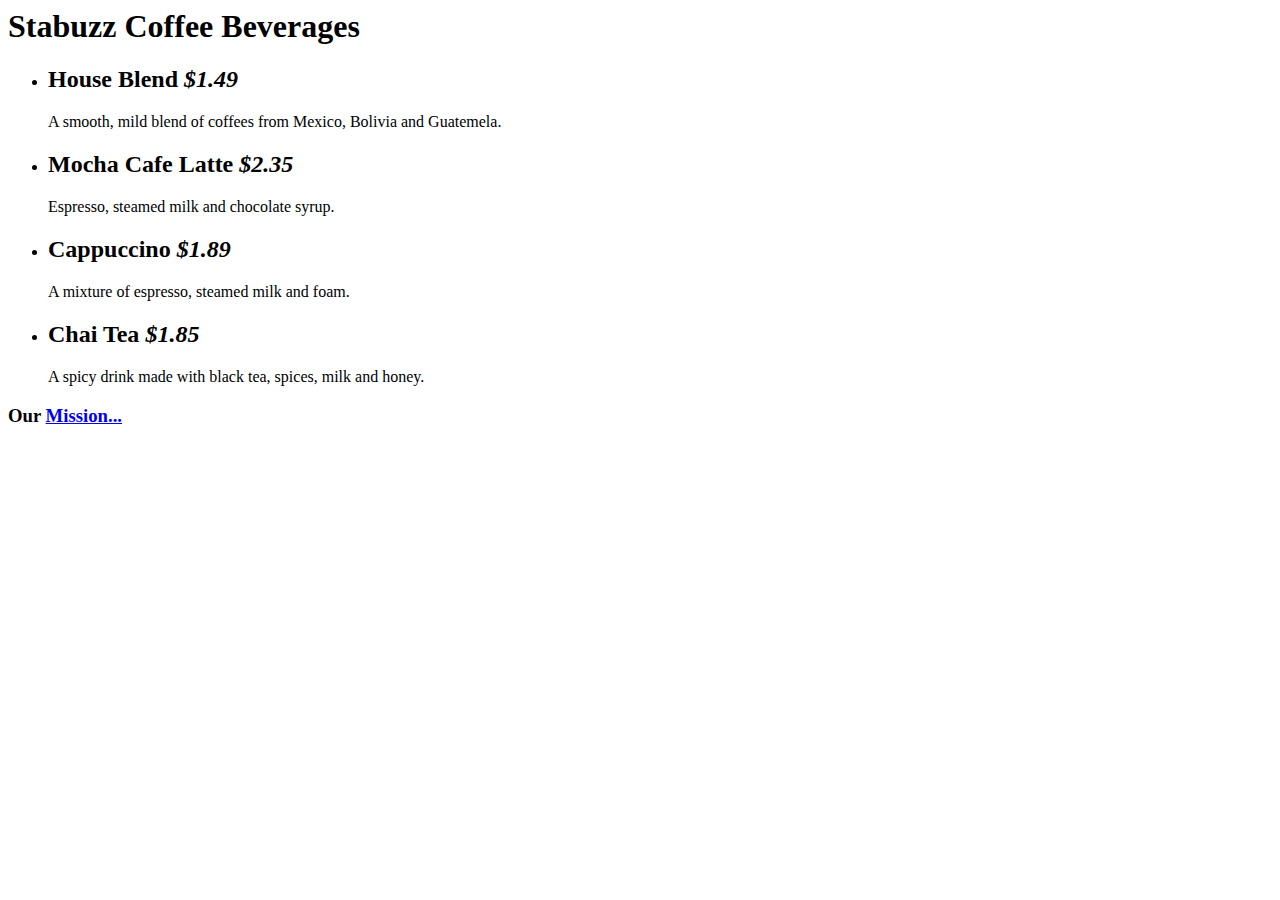
==== index.htm @ 9ad35f00 "change to file" ====
<html>

<head>
    <title>Starbuzz Coffee</title>
</head>

<body>

    <h1>Stabuzz Coffee Beverages</h1>
    <link href="C:\Users\User\OneDrive\Desktop\Programming\headfirst\Starbuzz\index.css" rel="stylesheet" type="text/css">
    <ul>
        <li>
            <h2>House Blend
                <em>$1.49</em></h2>
        </li>
        <p>A smooth, mild blend of coffees from Mexico, Bolivia and Guatemela.</p>

        <li>
            <h2>Mocha Cafe Latte
                <em>$2.35</em></h2>
        </li>
        <p>Espresso, steamed milk and chocolate syrup.</p>

        <li>
            <h2>Cappuccino
                <em>$1.89</em></h2>
        </li>
        <P>A mixture of espresso, steamed milk and foam.</P>

        <li>
            <h2>Chai Tea <em>$1.85</em></h2>
        </li>
        <p>A spicy drink made with black tea, spices, milk and honey.</p>
    </ul>

    <h3>Our
        <a href="C:\Users\User\OneDrive\Desktop\Programming\headfirst\Starbuzz\mission.htm">Mission...</a>
    </h3>
</body>

</html>
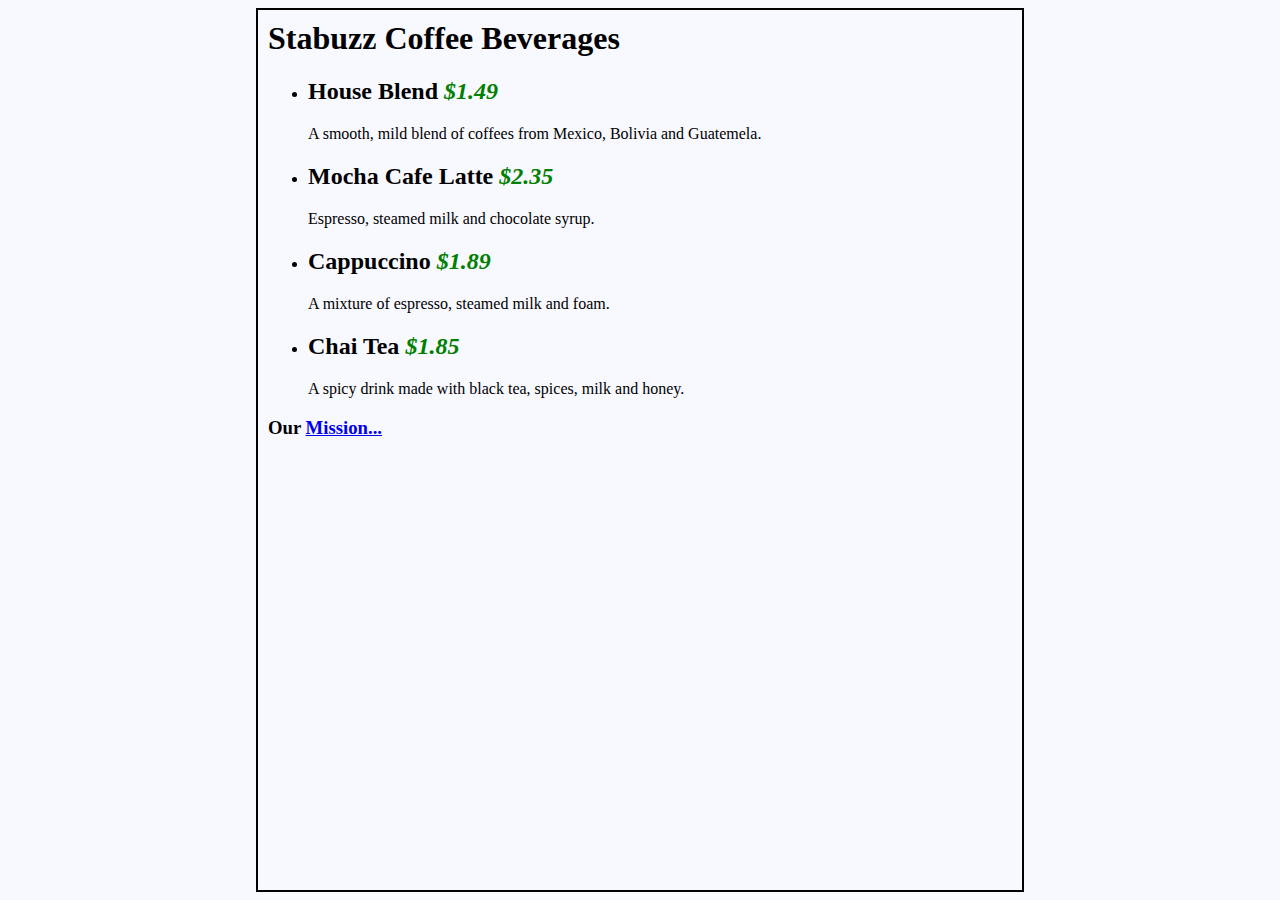
==== commit 0de89615: "first commit" ====
--- a/index.htm
+++ b/index.htm
@@ -7,7 +7,7 @@
 <body>
 
     <h1>Stabuzz Coffee Beverages</h1>
-    <link href="C:\Users\User\OneDrive\Desktop\Programming\headfirst\Starbuzz\index.css" rel="stylesheet" type="text/css">
+    <link href="index.css" rel="stylesheet" type="text/css">
     <ul>
         <li>
             <h2>House Blend
@@ -34,7 +34,7 @@
     </ul>
 
     <h3>Our
-        <a href="C:\Users\User\OneDrive\Desktop\Programming\headfirst\Starbuzz\mission.htm">Mission...</a>
+        <a href="mission.htm">Mission...</a>
     </h3>
 </body>
 
--- a/index.css
+++ b/index.css
@@ -0,0 +1,12 @@
+body {
+    background-color: ghostwhite;
+    margin-left: 20%;
+    margin-right: 20%;
+    border: 2px solid black;
+    padding: 10px 10px 10px 10px;
+    font-family: Georgia, 'Times New Roman', Times, serif;
+}
+
+em {
+    color: green
+}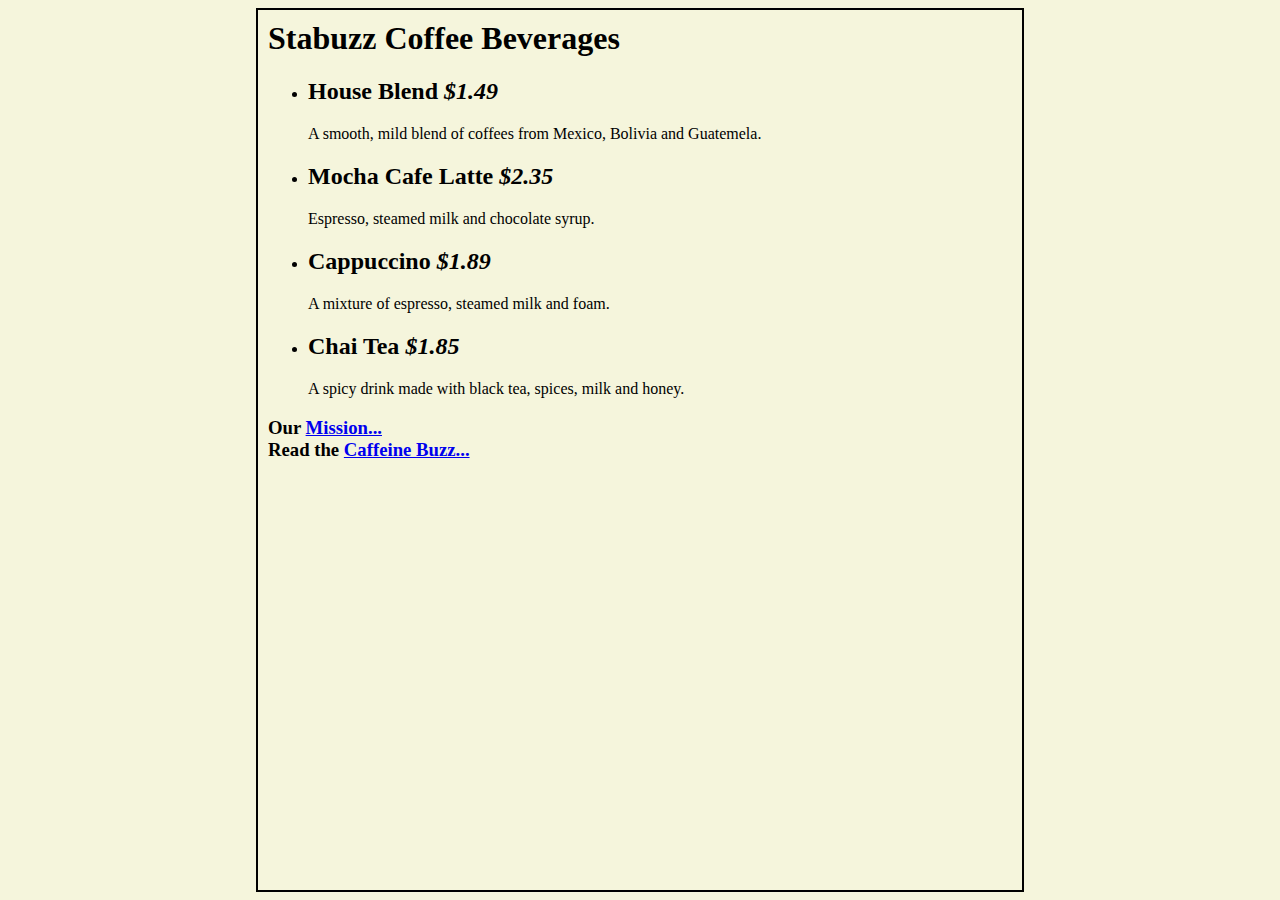
==== commit d04cc94d: "first commit" ====
--- a/index.htm
+++ b/index.htm
@@ -7,35 +7,35 @@
 <body>
 
     <h1>Stabuzz Coffee Beverages</h1>
-    <link href="index.css" rel="stylesheet" type="text/css">
+    <style type="text/css">
+        body {
+            background-color: beige;
+            margin-left: 20%;
+            margin-right: 20%;
+            border: 2px solid black;
+            padding: 10px 10px 10px 10px;
+            font-family: Georgia, 'Times New Roman', Times, serif;
+        }
+    </style>
     <ul>
         <li>
-            <h2>House Blend
-                <em>$1.49</em></h2>
+            <h2>House Blend <em>$1.49</em></h2>
         </li>
         <p>A smooth, mild blend of coffees from Mexico, Bolivia and Guatemela.</p>
-
         <li>
-            <h2>Mocha Cafe Latte
-                <em>$2.35</em></h2>
+            <h2>Mocha Cafe Latte <em>$2.35</em></h2>
         </li>
         <p>Espresso, steamed milk and chocolate syrup.</p>
-
         <li>
-            <h2>Cappuccino
-                <em>$1.89</em></h2>
+            <h2>Cappuccino <em>$1.89</em></h2>
         </li>
         <P>A mixture of espresso, steamed milk and foam.</P>
-
         <li>
-            <h2>Chai Tea <em>$1.85</em></h2>
+            <h2 id=" chai ">Chai Tea <em>$1.85</em></h2>
         </li>
         <p>A spicy drink made with black tea, spices, milk and honey.</p>
     </ul>
-
-    <h3>Our
-        <a href="mission.htm">Mission...</a>
-    </h3>
+    <h3>Our <a href="mission.htm " title="Read more about Starbuzz Coffee 's important mission">Mission...</a><br>Read the <a target="_blank" href=" http://wickedlysmart.com/buzz/index.html#Coffee " title="Read all about the caffeine on the Buzz ">Caffeine Buzz...</a></h3>
 </body>
 
 </html>